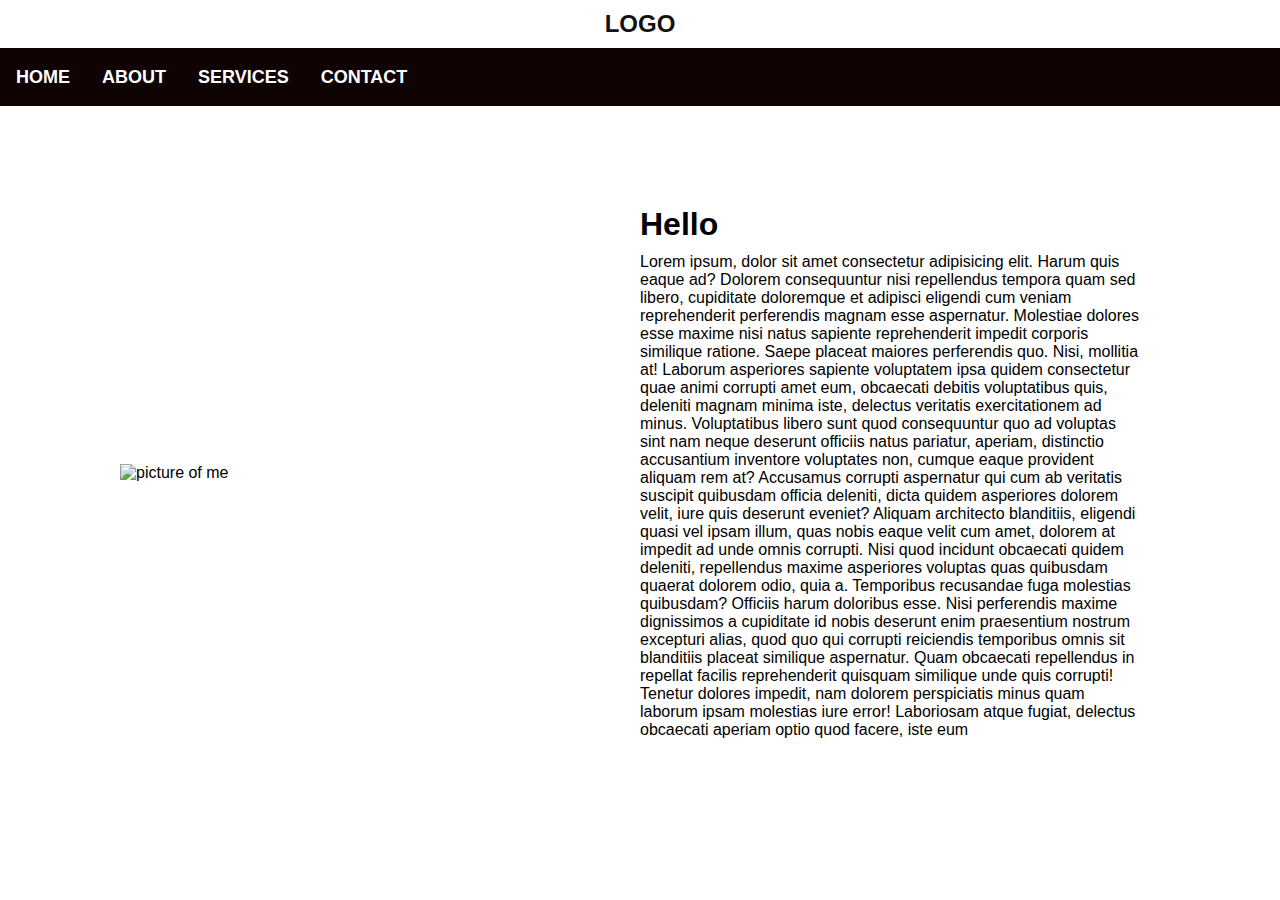
==== about.html @ a3899874 "adding about page" ====
<!DOCTYPE html>
<html lang="en">

<head>
    <title>About</title>
    <meta charset="UTF-8">
    <meta name="description" content="This is a section about me">
    <meta http-equiv="X-UA-Compatible" content="IE=edge">
    <meta name="viewport" content="width=device-width, initial-scale=1.0">
    <meta name="keywords" content="Tal, Smadar">
    <link rel="stylesheet" href="styles.css">
    <link rel="icon" href="favicon.ico" type="image/x-icon">
    <link href='https://fonts.googleapis.com/css?family=Open+Sans' rel='stylesheet'>
    <link rel="preconnect" href="https://fonts.googleapis.com">
    <link rel="preconnect" href="https://fonts.gstatic.com" crossorigin>
    <link href="https://fonts.googleapis.com/css2?family=Montserrat:ital,wght@0,400;0,900;1,800&display=swap"
        rel="stylesheet">
    <link rel="javaScript" href="javaScript.js">
</head>

<body>

    <header>
        <a href="index.html" class="logo">logo</a>
        <ul id="menu">
            <li><a href="index.html">Home</a></li>
            <li><a href="about.html">About</a></li>
            <li><a href="services.html">Services</a></li>
            <li><a href="contact.html">Contact</a></li>
        </ul>
    </header>

    <div class="about-me-image-text">
        <img src="images/me.jpg" alt="picture of me">
        <div class="text-container">
            <h1>Hello</h1>
            <p>
                Lorem ipsum, dolor sit amet consectetur adipisicing elit. Harum quis eaque ad? Dolorem consequuntur nisi
                repellendus tempora quam sed libero, cupiditate doloremque et adipisci eligendi cum veniam reprehenderit
                perferendis magnam esse aspernatur. Molestiae dolores esse maxime nisi natus sapiente reprehenderit
                impedit
                corporis similique ratione. Saepe placeat maiores perferendis quo. Nisi, mollitia at! Laborum asperiores
                sapiente voluptatem ipsa quidem consectetur quae animi corrupti amet eum, obcaecati debitis voluptatibus
                quis, deleniti magnam minima iste, delectus veritatis exercitationem ad minus. Voluptatibus libero sunt
                quod
                consequuntur quo ad voluptas sint nam neque deserunt officiis natus pariatur, aperiam, distinctio
                accusantium inventore voluptates non, cumque eaque provident aliquam rem at? Accusamus corrupti
                aspernatur
                qui cum ab veritatis suscipit quibusdam officia deleniti, dicta quidem asperiores dolorem velit, iure
                quis
                deserunt eveniet? Aliquam architecto blanditiis, eligendi quasi vel ipsam illum, quas nobis eaque velit
                cum
                amet, dolorem at impedit ad unde omnis corrupti. Nisi quod incidunt obcaecati quidem deleniti,
                repellendus
                maxime asperiores voluptas quas quibusdam quaerat dolorem odio, quia a. Temporibus recusandae fuga
                molestias
                quibusdam? Officiis harum doloribus esse. Nisi perferendis maxime dignissimos a cupiditate id nobis
                deserunt
                enim praesentium nostrum excepturi alias, quod quo qui corrupti reiciendis temporibus omnis sit
                blanditiis
                placeat similique aspernatur. Quam obcaecati repellendus in repellat facilis reprehenderit quisquam
                similique unde quis corrupti! Tenetur dolores impedit, nam dolorem perspiciatis minus quam laborum ipsam
                molestias iure error! Laboriosam atque fugiat, delectus obcaecati aperiam optio quod facere, iste eum
            </p>
        </div>



</body>

</html>
---- styles.css ----
* {
  text-decoration: none;
  padding: 0;
  margin: 0;
  font-family: Verdana, 'Lucida Sans', Tahoma, sans-serif;
}

#menu {
  list-style-type: none;
  margin: 0;
  padding: 0;
  overflow: hidden;
  background-color: #100303;
  /* width: auto; */
}

#menu li {
  float: left;
}

#menu a {
  display: block;
  color: white;
  text-align: center;
  padding: 14px 16px;
}

#menu a:hover {
  background-color: #232020;
}

.full-width-img {
  width: 100%;
  height: calc(100vh - 100px);
}

.image-container {
  position: relative;
}

.image-text {
  position: absolute;
  top: 0;
  left: 0;
  width: 100%;
  height: 100%;
  z-index: 1;
  color: #FFC93C;
  text-align: center;
  text-shadow: 2px 1px 8px #111;
  font-size: 80px;
  background-color: rgba(0, 0, 0, 0.7);
  font-family: 'Montserrat', sans-serif;
  display: flex;
  justify-content: center;
  align-items: center;
}

.grid-container {
  display: grid;
  grid-template-columns: repeat(3, 1fr);
  /* 3 columns */
  padding: 30px;
  padding-left: 20px;
  padding-right: 20px;
}

.grid-item {
  text-align: center;
  padding: 150px;
  margin: 15px;
  background-image: url(images/pexels-pavel-danilyuk-7521055.jpg);
  background-size: cover;
  background-position: center;
  background-repeat: no-repeat;

}

.grid-item a {
  color: #f2f2f2;
  font-size: 50px;
  text-align: center;
  text-shadow: 2px 1px 8px #111;
  display: flex;
  justify-content: center;
}

header .logo {
  font-size: 24px;
  font-weight: 900;
  color: #111;
  text-transform: uppercase;
  display: block;
  margin: 0, auto;
  text-align: center;
  padding: 10px 0;
}

footer {
  width: 100%;
  height: 120px;
  background-color: #100303;
  color: #ffffff;
  padding: 30px;
}

.list-items ul {
  list-style-type: none;
}

a {
  color: #f2f2f2;
  font-size: 18px;
  text-transform: uppercase;
  font-weight: 600;
}

.list-items a:hover {
  color: #FFC93C;
}

li {
  line-height: 30px;
  font-weight: 500;
}

.copyright {
  padding-top: 20px;
}

.about-me-image-text {
  display: flex;
  flex-direction: row;
  align-items: center;
  justify-content: center;
}

img {
  width: 500px;
}

.text-container {
  padding: 100px 20px;
  width: 500px;
  display: flex;
  flex-direction: column;
}

h1 {
  margin-bottom: 10px;
}
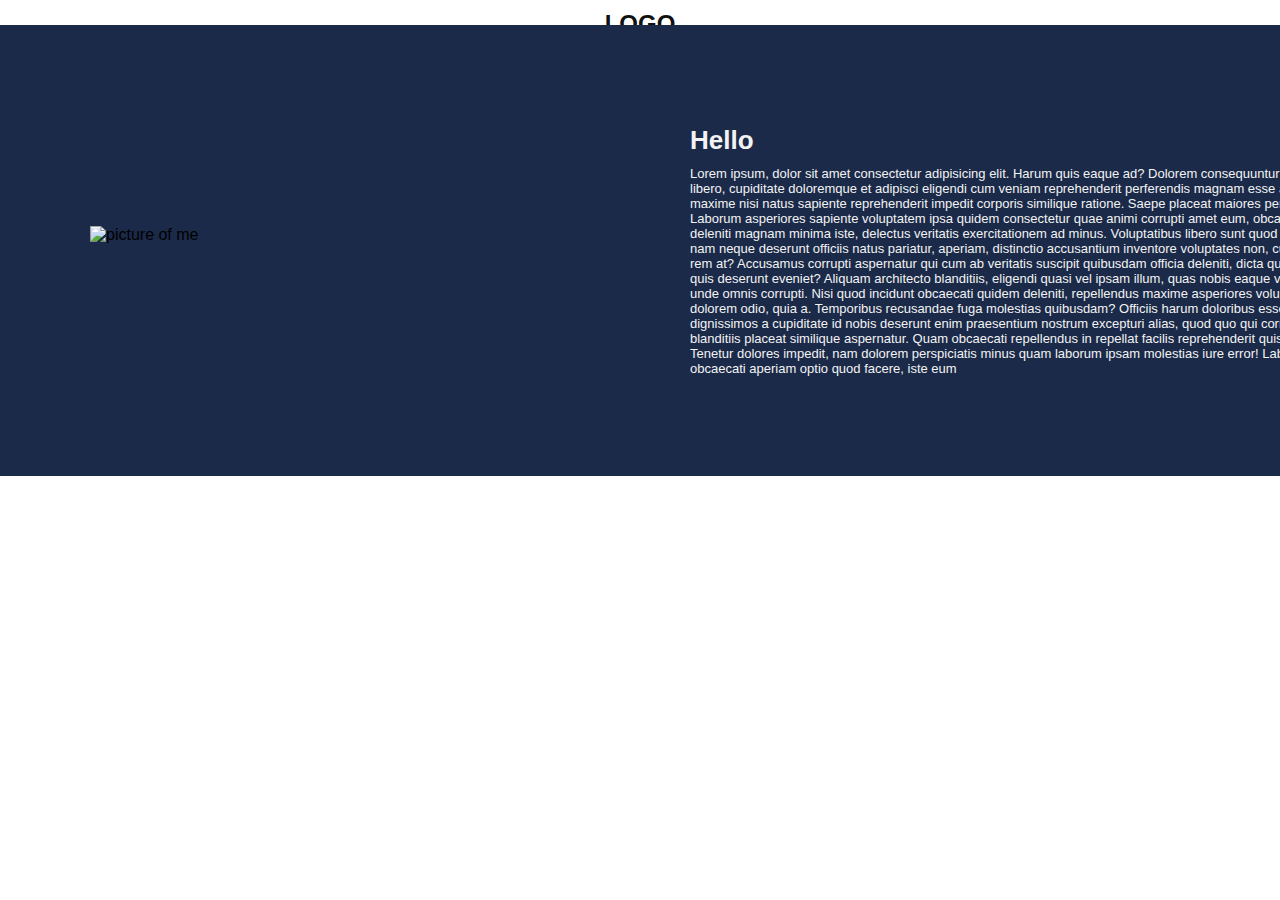
==== commit fe835c4c: "media  only screen + remove margin from the index image" ====
--- a/about.html
+++ b/about.html
@@ -31,7 +31,7 @@
     </header>
 
     <div class="about-me-image-text">
-        <img src="images/me.jpg" alt="picture of me">
+        <img src="images/me.jpg" alt="picture of me" class="about-img">
         <div class="text-container">
             <h1>Hello</h1>
             <p>
--- a/styles.css
+++ b/styles.css
@@ -5,147 +5,159 @@
   font-family: Verdana, 'Lucida Sans', Tahoma, sans-serif;
 }
 
-#menu {
-  list-style-type: none;
-  margin: 0;
-  padding: 0;
-  overflow: hidden;
-  background-color: #100303;
-  /* width: auto; */
-}
+@media only screen and (min-width: 1000px) {
+  #menu {
+    list-style-type: none;
+    margin: 0;
+    padding: 0;
+    overflow: hidden;
+    background-color: #100303;
+    /* width: auto; */
+  }
 
-#menu li {
-  float: left;
-}
+  #menu li {
+    float: left;
+  }
 
-#menu a {
-  display: block;
-  color: white;
-  text-align: center;
-  padding: 14px 16px;
-}
+  #menu a {
+    display: block;
+    color: white;
+    text-align: center;
+    padding: 14px 16px;
+  }
 
-#menu a:hover {
-  background-color: #232020;
-}
+  #menu a:hover {
+    background-color: #232020;
+  }
 
-.full-width-img {
-  width: 100%;
-  height: calc(100vh - 100px);
-}
+  .full-width-img {
+    width: 100%;
+    height: calc(100vh - 100px);
+  }
 
-.image-container {
-  position: relative;
-}
+  .image-container {
+    position: relative;
+  }
 
-.image-text {
-  position: absolute;
-  top: 0;
-  left: 0;
-  width: 100%;
-  height: 100%;
-  z-index: 1;
-  color: #FFC93C;
-  text-align: center;
-  text-shadow: 2px 1px 8px #111;
-  font-size: 80px;
-  background-color: rgba(0, 0, 0, 0.7);
-  font-family: 'Montserrat', sans-serif;
-  display: flex;
-  justify-content: center;
-  align-items: center;
-}
+  .image-text {
+    position: absolute;
+    top: 0;
+    left: 0;
+    width: 100%;
+    height: 100%;
+    z-index: 1;
+    color: #FFC93C;
+    text-align: center;
+    text-shadow: 2px 1px 8px #111;
+    font-size: 80px;
+    background-color: rgba(0, 0, 0, 0.7);
+    font-family: 'Montserrat', sans-serif;
+    display: flex;
+    justify-content: center;
+    align-items: center;
+  }
 
-.grid-container {
-  display: grid;
-  grid-template-columns: repeat(3, 1fr);
-  /* 3 columns */
-  padding: 30px;
-  padding-left: 20px;
-  padding-right: 20px;
-}
+  .grid-container {
+    display: grid;
+    grid-template-columns: repeat(3, 1fr);
+    /* 3 columns */
+    padding: 30px;
+    padding-left: 20px;
+    padding-right: 20px;
+  }
 
-.grid-item {
-  text-align: center;
-  padding: 150px;
-  margin: 15px;
-  background-image: url(images/pexels-pavel-danilyuk-7521055.jpg);
-  background-size: cover;
-  background-position: center;
-  background-repeat: no-repeat;
+  .grid-item {
+    text-align: center;
+    padding: 150px;
+    margin: 15px;
+    background-image: url(images/pexels-pavel-danilyuk-7521055.jpg);
+    background-size: cover;
+    background-position: center;
+    background-repeat: no-repeat;
 
-}
+  }
 
-.grid-item a {
-  color: #f2f2f2;
-  font-size: 50px;
-  text-align: center;
-  text-shadow: 2px 1px 8px #111;
-  display: flex;
-  justify-content: center;
-}
+  .grid-item a {
+    color: #f2f2f2;
+    font-size: 50px;
+    text-align: center;
+    text-shadow: 2px 1px 8px #111;
+    display: flex;
+    justify-content: center;
+  }
 
-header .logo {
-  font-size: 24px;
-  font-weight: 900;
-  color: #111;
-  text-transform: uppercase;
-  display: block;
-  margin: 0, auto;
-  text-align: center;
-  padding: 10px 0;
-}
+  header .logo {
+    font-size: 24px;
+    font-weight: 900;
+    color: #111;
+    text-transform: uppercase;
+    display: block;
+    margin: 0, auto;
+    text-align: center;
+    padding: 10px 0;
+  }
 
-footer {
-  width: 100%;
-  height: 120px;
-  background-color: #100303;
-  color: #ffffff;
-  padding: 30px;
-}
+  footer {
+    height: 120px;
+    background-color: #100303;
+    color: #ffffff;
+    padding: 30px;
+  }
 
-.list-items ul {
-  list-style-type: none;
-}
+  .list-items ul {
+    list-style-type: none;
+  }
 
-a {
-  color: #f2f2f2;
-  font-size: 18px;
-  text-transform: uppercase;
-  font-weight: 600;
-}
+  a {
+    color: #f2f2f2;
+    font-size: 18px;
+    text-transform: uppercase;
+    font-weight: 600;
+  }
 
-.list-items a:hover {
-  color: #FFC93C;
-}
+  .list-items a:hover {
+    color: #FFC93C;
+  }
 
-li {
-  line-height: 30px;
-  font-weight: 500;
-}
+  li {
+    line-height: 30px;
+    font-weight: 500;
+  }
 
-.copyright {
-  padding-top: 20px;
-}
+  .copyright {
+    padding-top: 20px;
+  }
 
-.about-me-image-text {
-  display: flex;
-  flex-direction: row;
-  align-items: center;
-  justify-content: center;
-}
+  .about-me-image-text {
+    display: flex;
+    flex-direction: row;
+    align-items: center;
+    justify-content: center;
+  }
 
-img {
-  width: 500px;
-}
+  .about-img {
+    z-index: 1;
+    width: 500px;
+    margin-top: 120px;
+    margin-right: 600px;
+  }
 
-.text-container {
-  padding: 100px 20px;
-  width: 500px;
-  display: flex;
-  flex-direction: column;
-}
+  .text-container {
+    position: absolute;
+    padding: 100px;
+    padding-left: 1000px;
+    width: 800px;
+    display: flex;
+    flex-direction: column;
+    background: #1B2A49;
+    background-size: 10px;
+    margin-top: 150px;
+    color: #F3F3F3;
+    font-size: 13px;
+  }
 
-h1 {
-  margin-bottom: 10px;
-}
+  h1 {
+    margin-bottom: 10px;
+  }
+
+}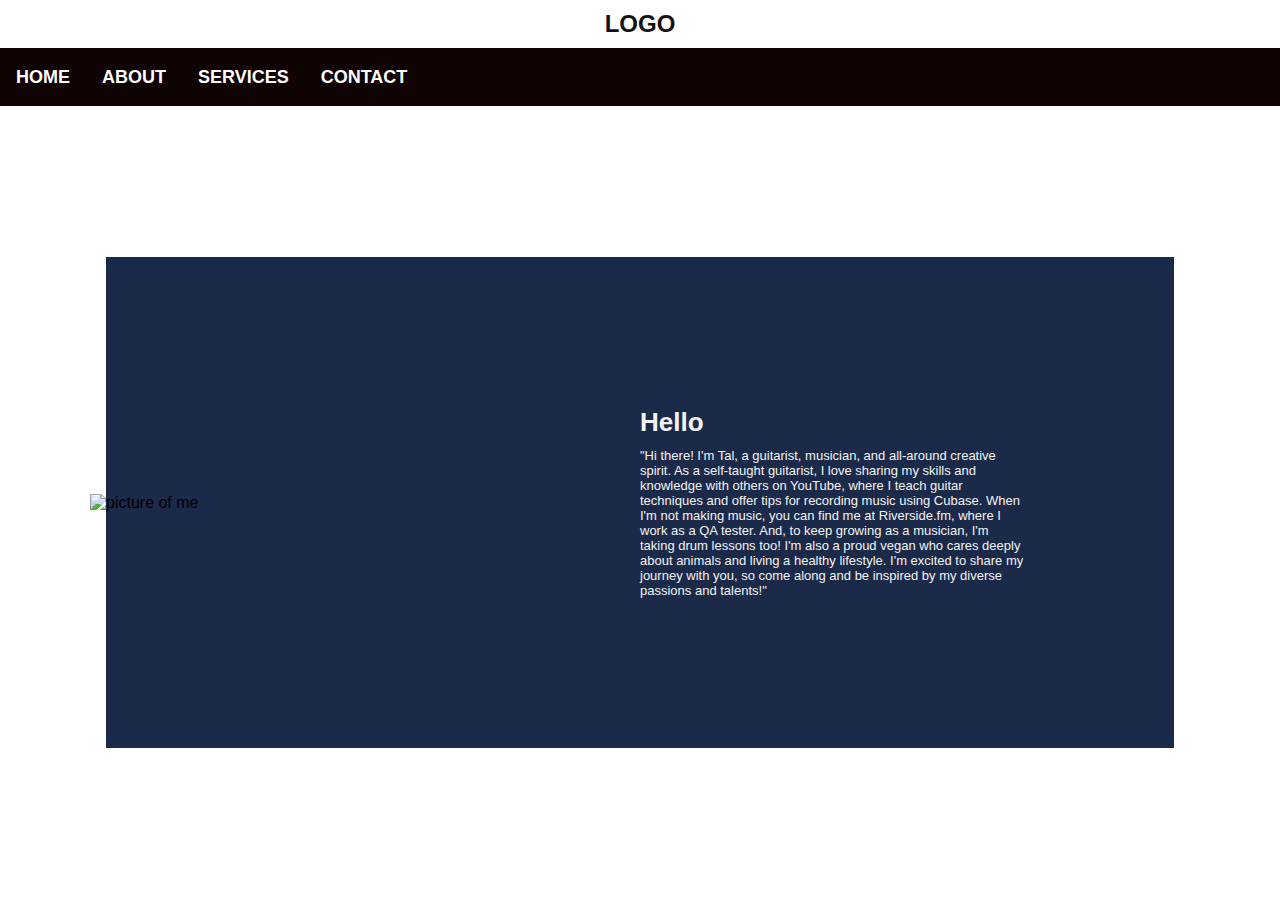
==== commit 2985e80d: "contact form +arrow" ====
--- a/about.html
+++ b/about.html
@@ -32,35 +32,15 @@
 
     <div class="about-me-image-text">
         <img src="images/me.jpg" alt="picture of me" class="about-img">
-        <div class="text-container">
+        <div class="about-text-container">
             <h1>Hello</h1>
             <p>
-                Lorem ipsum, dolor sit amet consectetur adipisicing elit. Harum quis eaque ad? Dolorem consequuntur nisi
-                repellendus tempora quam sed libero, cupiditate doloremque et adipisci eligendi cum veniam reprehenderit
-                perferendis magnam esse aspernatur. Molestiae dolores esse maxime nisi natus sapiente reprehenderit
-                impedit
-                corporis similique ratione. Saepe placeat maiores perferendis quo. Nisi, mollitia at! Laborum asperiores
-                sapiente voluptatem ipsa quidem consectetur quae animi corrupti amet eum, obcaecati debitis voluptatibus
-                quis, deleniti magnam minima iste, delectus veritatis exercitationem ad minus. Voluptatibus libero sunt
-                quod
-                consequuntur quo ad voluptas sint nam neque deserunt officiis natus pariatur, aperiam, distinctio
-                accusantium inventore voluptates non, cumque eaque provident aliquam rem at? Accusamus corrupti
-                aspernatur
-                qui cum ab veritatis suscipit quibusdam officia deleniti, dicta quidem asperiores dolorem velit, iure
-                quis
-                deserunt eveniet? Aliquam architecto blanditiis, eligendi quasi vel ipsam illum, quas nobis eaque velit
-                cum
-                amet, dolorem at impedit ad unde omnis corrupti. Nisi quod incidunt obcaecati quidem deleniti,
-                repellendus
-                maxime asperiores voluptas quas quibusdam quaerat dolorem odio, quia a. Temporibus recusandae fuga
-                molestias
-                quibusdam? Officiis harum doloribus esse. Nisi perferendis maxime dignissimos a cupiditate id nobis
-                deserunt
-                enim praesentium nostrum excepturi alias, quod quo qui corrupti reiciendis temporibus omnis sit
-                blanditiis
-                placeat similique aspernatur. Quam obcaecati repellendus in repellat facilis reprehenderit quisquam
-                similique unde quis corrupti! Tenetur dolores impedit, nam dolorem perspiciatis minus quam laborum ipsam
-                molestias iure error! Laboriosam atque fugiat, delectus obcaecati aperiam optio quod facere, iste eum
+                "Hi there! I'm Tal, a guitarist, musician, and all-around creative spirit. As a self-taught guitarist, I
+                love sharing my skills and knowledge with others on YouTube, where I teach guitar techniques and offer
+                tips for recording music using Cubase. When I'm not making music, you can find me at Riverside.fm, where
+                I work as a QA tester. And, to keep growing as a musician, I'm taking drum lessons too! I'm also a proud
+                vegan who cares deeply about animals and living a healthy lifestyle. I'm excited to share my journey
+                with you, so come along and be inspired by my diverse passions and talents!"
             </p>
         </div>
 
--- a/styles.css
+++ b/styles.css
@@ -57,107 +57,209 @@
     align-items: center;
   }
 
-  .grid-container {
-    display: grid;
-    grid-template-columns: repeat(3, 1fr);
-    /* 3 columns */
-    padding: 30px;
-    padding-left: 20px;
-    padding-right: 20px;
-  }
-
-  .grid-item {
-    text-align: center;
-    padding: 150px;
-    margin: 15px;
-    background-image: url(images/pexels-pavel-danilyuk-7521055.jpg);
-    background-size: cover;
-    background-position: center;
-    background-repeat: no-repeat;
-
-  }
-
-  .grid-item a {
-    color: #f2f2f2;
-    font-size: 50px;
-    text-align: center;
-    text-shadow: 2px 1px 8px #111;
-    display: flex;
-    justify-content: center;
-  }
-
-  header .logo {
-    font-size: 24px;
-    font-weight: 900;
-    color: #111;
-    text-transform: uppercase;
-    display: block;
-    margin: 0, auto;
-    text-align: center;
-    padding: 10px 0;
-  }
-
-  footer {
-    height: 120px;
-    background-color: #100303;
-    color: #ffffff;
-    padding: 30px;
-  }
-
-  .list-items ul {
-    list-style-type: none;
-  }
-
-  a {
-    color: #f2f2f2;
-    font-size: 18px;
-    text-transform: uppercase;
-    font-weight: 600;
-  }
-
-  .list-items a:hover {
-    color: #FFC93C;
-  }
-
-  li {
-    line-height: 30px;
-    font-weight: 500;
-  }
-
-  .copyright {
-    padding-top: 20px;
-  }
-
-  .about-me-image-text {
-    display: flex;
-    flex-direction: row;
-    align-items: center;
-    justify-content: center;
-  }
-
-  .about-img {
-    z-index: 1;
-    width: 500px;
-    margin-top: 120px;
-    margin-right: 600px;
-  }
-
-  .text-container {
+  .arrow-down {
     position: absolute;
-    padding: 100px;
-    padding-left: 1000px;
-    width: 800px;
-    display: flex;
-    flex-direction: column;
-    background: #1B2A49;
-    background-size: 10px;
-    margin-top: 150px;
-    color: #F3F3F3;
-    font-size: 13px;
-  }
-
-  h1 {
-    margin-bottom: 10px;
-  }
+    bottom: 10px;
+    left: 50%;
+    transform: translateX(-50%);
+    width: 0;
+    height: 0;
+    border-left: 20px solid transparent;
+    border-right: 20px solid transparent;
+    border-top: 30px solid white;
+    z-index: 2;
+    padding-bottom: 30px;
+  }
+
+  border-top: 10px solid white;
+}
+
+.grid-container {
+  display: -webkit-flex;
+  display: flex;
+  /* display next to each other */
+  /* display: grid;
+    grid-template-columns: repeat(3, 1fr); 3 columns */
+  padding: 30px;
+  padding-left: 20px;
+  padding-right: 20px;
+}
+
+.grid-item {
+  /* text-align: center; */
+  height: 300px;
+  margin: 15px;
+  background-image: url(images/pexels-pavel-danilyuk-7521055.jpg);
+  background-size: cover;
+  background-position: center;
+  background-repeat: no-repeat;
+  -webkit-flex: 1;
+  -ms-flex: 1;
+  flex: 1;
+  /* display next to each other */
+  position: relative;
+}
+
+.grid-item a {
+  color: #f2f2f2;
+  font-size: 50px;
+  text-align: center;
+  text-shadow: 2px 1px 8px #111;
+  display: flex;
+  justify-content: center;
+  position: absolute;
+  top: 50%;
+  left: 50%;
+  transform: translate(-50%, -50%);
+}
+
+header .logo {
+  font-size: 24px;
+  font-weight: 900;
+  color: #111;
+  text-transform: uppercase;
+  display: block;
+  margin: 0, auto;
+  text-align: center;
+  padding: 10px 0;
+}
+
+footer {
+  height: 120px;
+  background-color: #100303;
+  color: #ffffff;
+  padding: 30px;
+}
+
+.list-items ul {
+  list-style-type: none;
+}
+
+a {
+  color: #f2f2f2;
+  font-size: 18px;
+  text-transform: uppercase;
+  font-weight: 600;
+}
+
+.list-items a:hover {
+  color: #FFC93C;
+}
+
+li {
+  line-height: 30px;
+  font-weight: 500;
+}
+
+.copyright {
+  padding-top: 20px;
+}
+
+.about-me-image-text {
+  display: flex;
+  flex-direction: row;
+  align-items: center;
+  justify-content: center;
+  width: 100%;
+  height: calc(100vh - 107px);
+}
+
+.about-img {
+  z-index: 1;
+  width: 500px;
+  margin-right: 600px;
+}
+
+.about-text-container {
+  position: absolute;
+  padding: 150px;
+  width: 60%;
+  display: flex;
+  flex-direction: column;
+  background: #1B2A49;
+  color: #F3F3F3;
+  font-size: 13px;
+}
+
+.about-text-container p {
+  margin-left: 50%;
+  float: right;
+}
+
+.about-text-container h1 {
+  margin-bottom: 10px;
+  margin-left: 50%;
+}
+
+/* contact page */
+
+.contact-container {
+  height: calc(100vh - 110px);
+  display: flex;
+  justify-content: center;
+  align-items: center;
+  background-color: #fff;
+}
+
+.index-contact-container {
+  display: flex;
+  justify-content: center;
+  align-items: center;
+}
+
+.contact-container h1 {
+  text-align: center;
+  font-size: 36px;
+  text-transform: uppercase;
+  margin-bottom: 50px;
+  color: #333;
+}
+
+.contact-form {
+  display: flex;
+  flex-direction: column;
+  width: 50%;
+  padding: 30px;
+  background-color: #f5f5f5;
+  box-shadow: 0px 0px 10px rgba(0, 0, 0, 0.1);
+}
+
+.contact-form label {
+  font-size: 18px;
+  margin-bottom: 10px;
+  color: #333;
+}
+
+.contact-form input,
+.contact-form textarea {
+  border: none;
+  border-radius: 4px;
+  padding: 10px;
+  margin-bottom: 20px;
+  font-size: 16px;
+  color: #333;
+  background-color: #fff;
+  box-shadow: 0px 0px 5px rgba(0, 0, 0, 0.1);
+}
+
+.contact-form input:focus,
+.contact-form textarea:focus {
+  outline: none;
+  box-shadow: 0px 0px 5px #FFC93C;
+}
+
+.contact-form button[type="submit"] {
+  background-color: #FFC93C;
+  color: #fff;
+  font-size: 18px;
+  padding: 10px;
+  border: none;
+  border-radius: 4px;
+  cursor: pointer;
+}
+
+.contact-form input[type="submit"]:hover {
+  background-color: #FFB300;
+}
 
 }